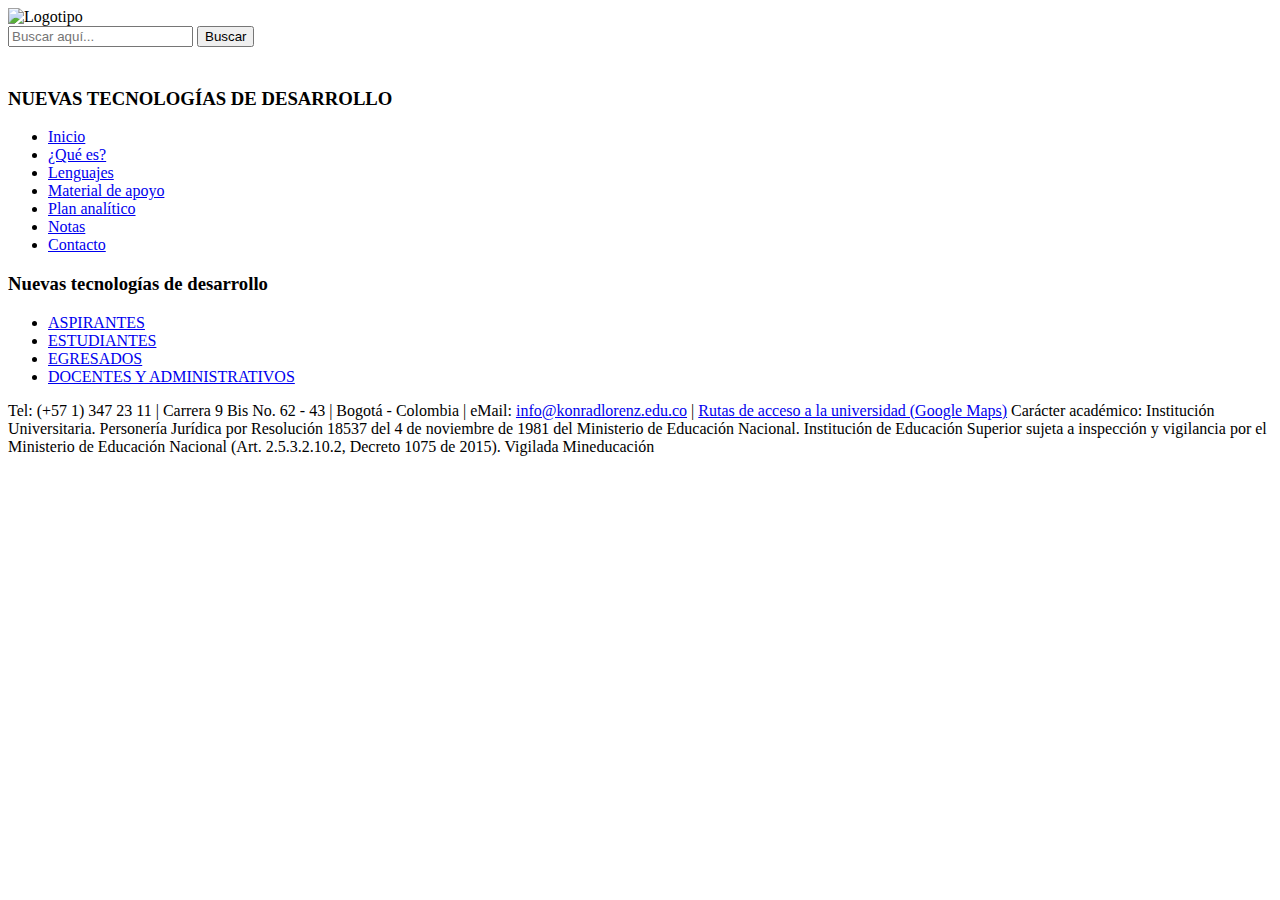
==== index.html @ 7e6c7536 "Pagina principal index" ====
<!DOCTYPE html>
<html>
	<head>
		<meta charset = "utf-8">
		<title>Document</title>
		
		<link rel="stylesheet" type="text/css" href="css/estilos.css">
		<link rel="stylesheet" type="text/css" href="css/estilos.css" media="screen" />


	</head>
	<body>
		

	<header>
		
		<div>
			<img src="logo.jpg" width="230" alt="Logotipo">	
		</div>
		<form id="searchform">
				<input type="text" placeholder="Buscar aqu&iacute;..." required>
				<button type="submit">Buscar</button>
		</form>
		<h3 id="ti", s>
				<br>
			    NUEVAS TECNOLOGÍAS DE DESARROLLO
								
		</h3>
		
	

		<nav>
		<ul>
			<li><a href="index.html">Inicio</a></li>
			<li><a href="institucion.html">¿Qué es?</a></li>
			<li><a href="programas.html">Lenguajes</a></li>
			<li><a href="costo.html">Material de apoyo</a></li>
			<li><a href="admision.html">Plan analítico</a></li>
            <li><a href="financiacion.html">Notas</a></li>			
			<li><a href="contacto.html">Contacto</a></li>			
		</ul>
		</nav>
	</header>
	<section class="main">

		<section class="articles">
			
			
			<article>
					<h3>Nuevas tecnologías de desarrollo</h3>
					
					</h3>
					
				</article>
		



			
			
		</section>
			<aside>
				<ul id="bar">
					<li> <a href="admision.html"> ASPIRANTES</a>   </li>
					<li> <a href="programas.html"> ESTUDIANTES</a>   </li>
					<li> <a href="programas.html"> EGRESADOS</a>   </li>
					<li> <a href="#"> DOCENTES Y ADMINISTRATIVOS</a>   </li>
				
				</ul>	
			</aside>

	</section>
	<footer>
		<p1>
				Tel: (+57 1) 347 23 11 |
				Carrera 9 Bis No. 62 - 43 |
				Bogotá - Colombia |
				eMail: <a href="#">info@konradlorenz.edu.co</a> |
				 <a href="#">Rutas de acceso a la universidad (Google Maps)</a> 
				Carácter académico: Institución Universitaria. Personería Jurídica por Resolución 18537 del 4 de noviembre de 1981 del Ministerio de Educación Nacional. Institución de Educación Superior sujeta a inspección y vigilancia por el Ministerio de Educación Nacional (Art. 2.5.3.2.10.2, Decreto 1075 de 2015).
				Vigilada Mineducación
		</p1>
	</footer>

	</body>
	</html>
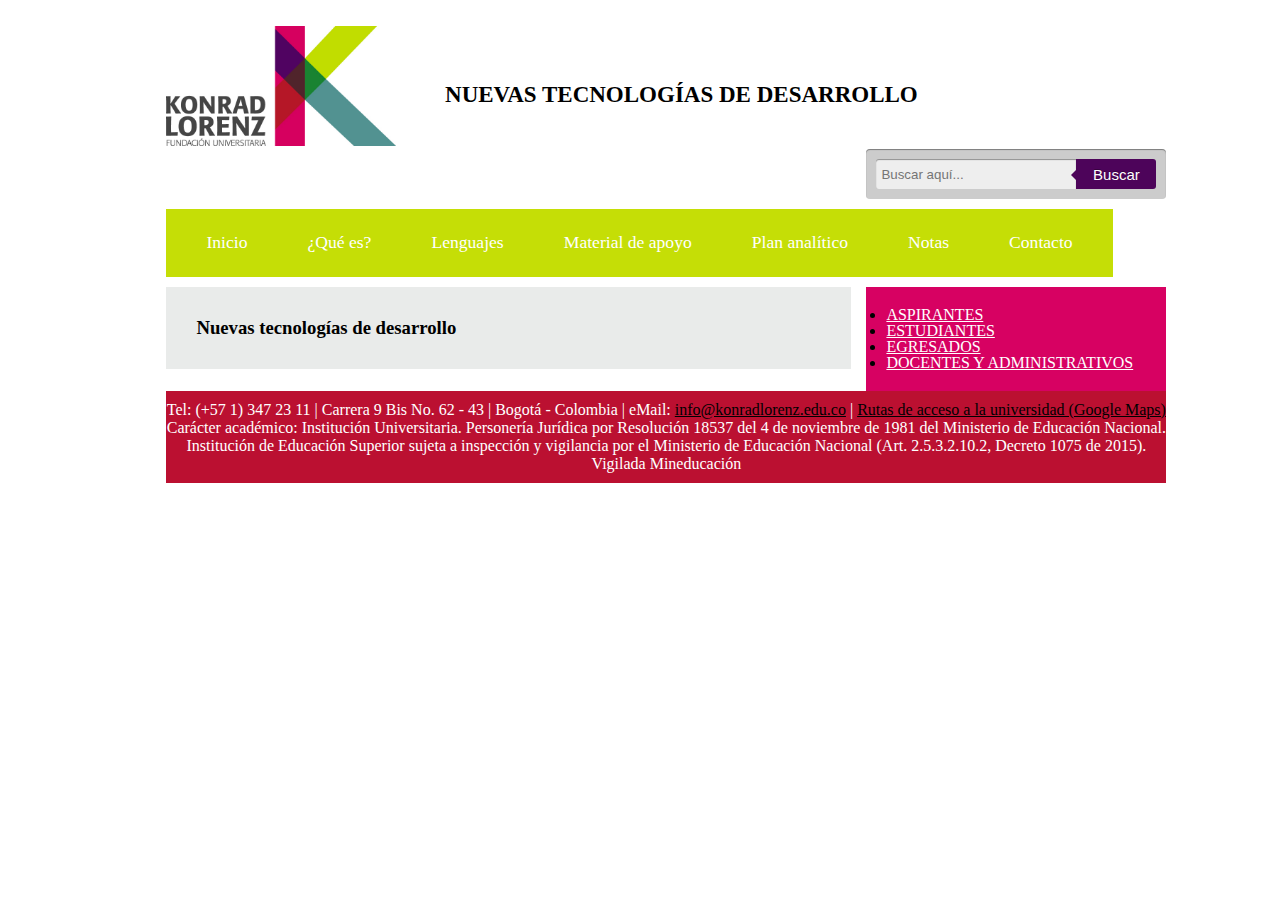
==== commit 8dfe6683: "Estilos" ====
--- a/index.html
+++ b/index.html
@@ -32,11 +32,11 @@
 		<nav>
 		<ul>
 			<li><a href="index.html">Inicio</a></li>
-			<li><a href="institucion.html">¿Qué es?</a></li>
-			<li><a href="programas.html">Lenguajes</a></li>
-			<li><a href="costo.html">Material de apoyo</a></li>
-			<li><a href="admision.html">Plan analítico</a></li>
-            <li><a href="financiacion.html">Notas</a></li>			
+			<li><a href="quees.html">¿Qué es?</a></li>
+			<li><a href="Lenguajes.html">Lenguajes</a></li>
+			<li><a href="Materialdeapoyo.html">Material de apoyo</a></li>
+			<li><a href="plananalitico.html">Plan analítico</a></li>
+            <li><a href="notas.html">Notas</a></li>			
 			<li><a href="contacto.html">Contacto</a></li>			
 		</ul>
 		</nav>
--- a/css/estilos.css
+++ b/css/estilos.css
@@ -0,0 +1,329 @@
+*{
+    margin: 0;
+    padding: 0;
+}
+body{
+    background-image: url("logo.jpg");
+    background-color:white;
+}
+header, .main, footer{
+    width:90%;
+    max-width: 1000px;
+    margin:2% 13%;
+}
+div, #searchform {
+
+    float: left;
+}
+#ti {
+    color: black;
+    text-align: center;
+    font-size: 23px;
+    padding-top: 3%;
+    padding-right: 20%;
+}
+
+div{
+    margin: 3%;
+}
+.main, footer{
+
+    background: rgba(242, 245, 244, 0.856);
+    width:90%;
+    max-width: 1000px;
+    margin:2% 13%;
+}
+
+.main{
+    background-color: rgba(0, 0, 0, 0.856);
+}
+
+header nav{
+    background: #C5DE06;
+    overflow: hidden;
+    float: left;
+    padding: 1%;
+    margin-bottom: 1%;
+    margin-top: 1%;
+    
+
+}
+header nav ul {
+    list-style: none
+        
+    
+}
+header nav ul li {
+    float:left;
+}
+header nav ul li a {
+padding: 15px 30px;
+display: block;
+color: white;
+text-decoration: none;
+font-size: 110%;
+}
+
+
+header nav ul li a:hover {
+    background: rgb(212, 231, 43);
+}
+
+.main .articles {
+    width:68.5%;
+    margin-right: 1.5%;
+    float:left;   
+}
+.main .articles article{
+    padding: 20px;
+    background: rgba(229, 231, 230, 0.849);
+    margin-bottom: 20px;
+}
+.main .articles #mm {
+ padding: 20px;
+background: #519190;
+ margin-bottom: 20px;
+}
+.main .articles article h3, h4, p{
+    padding: 10px;
+}
+.cont{
+    color: white;
+}
+p{
+    text-align: justify;
+}
+h4{
+    color:#4D045A;
+}
+
+
+h4 ul {
+    padding: 10px;
+
+}
+
+
+#bar  {
+    width: 30%;
+    background:#D70162;
+    float: left;
+    padding: 20px;
+    margin: 0px;
+    box-sizing:border-box;
+    
+}
+#bar a {
+    color: white;
+}
+
+footer{
+    background:#BB1031;
+    color: white;
+    clear: both;
+    padding: 10px 0px;
+    text-align: center;
+
+}
+
+footer a {
+    color: black;
+}
+
+#searchform {
+    width: 280px;
+	height:30px;
+    padding: 1%;
+	margin:0% 70%;
+    background: #ccc;
+    border-radius: 4px;
+    box-shadow: 0 1px 1px rgba(0,0,0,.4) inset, 0 2px 0 rgba(255,255,255,.5);
+    
+}
+#searchform input {
+    width: 190px;
+	height:20px;
+    padding: 5px;
+    float: left;
+    border: 0;
+    background: #eee;
+    border-radius: 3px 0 0 3px;
+	box-shadow: 0 1px 1px rgba(0,0,0,.4) inset;
+}
+#searchform input:focus {
+    outline: 0;
+	height:21px;
+    background: #fff;
+    box-shadow: 0 0 2px rgba(0,0,0,.8) inset;
+}
+#searchform input:-webkit-input-placeholder {
+    color: #999;
+    font-weight: normal;
+    font-style: italic;
+ }
+ #searchform input:-moz-placeholder {
+    color: #999;
+    font-weight: normal;
+    font-style: italic;
+}
+
+#searchform input:-ms-input-placeholder {
+    color: #999;
+    font-weight: normal;
+    font-style: italic;
+}    
+#searchform button {
+    position: relative;
+    float: right;
+    border: 0;
+    cursor: pointer;
+    height: 30px;
+    width: 80px;
+    font-size:15px;
+    color: #fff;
+    background: #4D045A;
+    border-radius: 0 3px 3px 0;
+    text-shadow: 0 -1px 0 rgba(0, 0 ,0, .3);
+} 
+#searchform button:hover{
+    background: #2672e0;
+}	
+#searchform button:active,
+#searchform button:focus{
+    background: #2672e0;
+}
+#searchform button:before { /* flecha */
+    content: '';
+    position: absolute;
+    border-width: 8px 8px 8px 0;
+    border-style: solid solid solid none;
+    border-color: transparent #4D045A transparent;
+    top: 8px;
+    left: -5px;
+}
+#searchform button:hover:before{
+    border-right-color: #2672e0;
+}
+#searchform button:focus:before{
+    border-right-color: #2672e0;
+}
+    
+div, span, applet, object, iframe,h5, h6, p, blockquote, pre, abbr, acronym, address, big, cite, code, del, dfn, em, font, img, ins, kbd, q, s, samp, small, strike, strong, sub, sup, tt, var, dd, dl, dt, li, ol, ul, fieldset, form, label, legend, table, caption, tbody, tfoot, thead, tr, th, td {
+	margin: 0;
+	padding: 0;
+	border: 0;
+	font-weight: inherit;
+	font-style: inherit;
+	font-size: 100%;
+	line-height: 1;
+	font-family: inherit;
+	text-align: left;
+	vertical-align: baseline;
+}
+table {
+	border-collapse: collapse;
+	border-spacing: 0px;
+}
+table {
+	margin: 15px 0px;
+	border-collapse: separate;
+	empty-cells: show;
+	border-spacing: 1px;
+	caption-side: bottom;
+	table-layout: auto;
+}
+table {
+	width: 100%;
+	max-width: 690px;
+	display: block;
+	clear: both;
+	font-size: 0.9em;
+	margin-bottom: 1.5em;
+}
+.itemnode {
+	width: 100%;
+	height: auto;
+	display: block;
+	padding: 10px 0 10px 0;
+	border-bottom: 1px dotted #AAAAAA;
+	margin-top: 10px;
+	margin-bottom: 10px;
+}
+#content .padding {
+	padding: 0 10px 10px 10px;
+}
+#content {
+	float: right;
+	width: 100%;
+	margin: 0 0 20px 0;
+}
+#content {
+	width: 720px;
+}
+.wrapper {
+	width: 100%;
+	max-width: 960px;
+	margin: 0px auto;
+}
+
+[lang] {
+	font-style: italic;
+}
+tbody, tr {
+	width: 100% !important;
+}
+.filatitulo {
+	width: 100%;
+}
+.filaimpar {
+	width: 100%;
+}
+.filapar {
+	width: 100%;
+}
+td {
+	padding: 5px;
+}
+.filapar td {
+	width: auto;
+	height: auto;
+	padding: 10px;
+	background-color: rgba(185, 197, 22, 0.904);
+}
+a {
+	color: #007fff;
+}
+
+.aa{
+    color: black;
+}
+.filaimpar td {
+	width: auto;
+	height: auto;
+	padding: 10px;
+	background-color: rgba(218, 236, 22, 0.671);
+}
+th {
+	padding: 5px 10px;
+	font-weight: bold;
+	text-align: center;
+}
+.filatitulo th {
+	width: auto;
+	height: auto;
+	padding: 10px;
+	background-color: rgb(197, 222, 6);
+	text-align: left;
+	color: #fff;
+}
+.Porque {
+    color:rgb(107, 11, 126); 
+    
+}
+.main .articles article ul li, ol li{
+    line-height: 23px;
+}
+#requisitos {
+    color: black;
+    font-size: 17px;
+}--- a/css/estilos.css
+++ b/css/estilos.css
@@ -0,0 +1,329 @@
+*{
+    margin: 0;
+    padding: 0;
+}
+body{
+    background-image: url("logo.jpg");
+    background-color:white;
+}
+header, .main, footer{
+    width:90%;
+    max-width: 1000px;
+    margin:2% 13%;
+}
+div, #searchform {
+
+    float: left;
+}
+#ti {
+    color: black;
+    text-align: center;
+    font-size: 23px;
+    padding-top: 3%;
+    padding-right: 20%;
+}
+
+div{
+    margin: 3%;
+}
+.main, footer{
+
+    background: rgba(242, 245, 244, 0.856);
+    width:90%;
+    max-width: 1000px;
+    margin:2% 13%;
+}
+
+.main{
+    background-color: rgba(0, 0, 0, 0.856);
+}
+
+header nav{
+    background: #C5DE06;
+    overflow: hidden;
+    float: left;
+    padding: 1%;
+    margin-bottom: 1%;
+    margin-top: 1%;
+    
+
+}
+header nav ul {
+    list-style: none
+        
+    
+}
+header nav ul li {
+    float:left;
+}
+header nav ul li a {
+padding: 15px 30px;
+display: block;
+color: white;
+text-decoration: none;
+font-size: 110%;
+}
+
+
+header nav ul li a:hover {
+    background: rgb(212, 231, 43);
+}
+
+.main .articles {
+    width:68.5%;
+    margin-right: 1.5%;
+    float:left;   
+}
+.main .articles article{
+    padding: 20px;
+    background: rgba(229, 231, 230, 0.849);
+    margin-bottom: 20px;
+}
+.main .articles #mm {
+ padding: 20px;
+background: #519190;
+ margin-bottom: 20px;
+}
+.main .articles article h3, h4, p{
+    padding: 10px;
+}
+.cont{
+    color: white;
+}
+p{
+    text-align: justify;
+}
+h4{
+    color:#4D045A;
+}
+
+
+h4 ul {
+    padding: 10px;
+
+}
+
+
+#bar  {
+    width: 30%;
+    background:#D70162;
+    float: left;
+    padding: 20px;
+    margin: 0px;
+    box-sizing:border-box;
+    
+}
+#bar a {
+    color: white;
+}
+
+footer{
+    background:#BB1031;
+    color: white;
+    clear: both;
+    padding: 10px 0px;
+    text-align: center;
+
+}
+
+footer a {
+    color: black;
+}
+
+#searchform {
+    width: 280px;
+	height:30px;
+    padding: 1%;
+	margin:0% 70%;
+    background: #ccc;
+    border-radius: 4px;
+    box-shadow: 0 1px 1px rgba(0,0,0,.4) inset, 0 2px 0 rgba(255,255,255,.5);
+    
+}
+#searchform input {
+    width: 190px;
+	height:20px;
+    padding: 5px;
+    float: left;
+    border: 0;
+    background: #eee;
+    border-radius: 3px 0 0 3px;
+	box-shadow: 0 1px 1px rgba(0,0,0,.4) inset;
+}
+#searchform input:focus {
+    outline: 0;
+	height:21px;
+    background: #fff;
+    box-shadow: 0 0 2px rgba(0,0,0,.8) inset;
+}
+#searchform input:-webkit-input-placeholder {
+    color: #999;
+    font-weight: normal;
+    font-style: italic;
+ }
+ #searchform input:-moz-placeholder {
+    color: #999;
+    font-weight: normal;
+    font-style: italic;
+}
+
+#searchform input:-ms-input-placeholder {
+    color: #999;
+    font-weight: normal;
+    font-style: italic;
+}    
+#searchform button {
+    position: relative;
+    float: right;
+    border: 0;
+    cursor: pointer;
+    height: 30px;
+    width: 80px;
+    font-size:15px;
+    color: #fff;
+    background: #4D045A;
+    border-radius: 0 3px 3px 0;
+    text-shadow: 0 -1px 0 rgba(0, 0 ,0, .3);
+} 
+#searchform button:hover{
+    background: #2672e0;
+}	
+#searchform button:active,
+#searchform button:focus{
+    background: #2672e0;
+}
+#searchform button:before { /* flecha */
+    content: '';
+    position: absolute;
+    border-width: 8px 8px 8px 0;
+    border-style: solid solid solid none;
+    border-color: transparent #4D045A transparent;
+    top: 8px;
+    left: -5px;
+}
+#searchform button:hover:before{
+    border-right-color: #2672e0;
+}
+#searchform button:focus:before{
+    border-right-color: #2672e0;
+}
+    
+div, span, applet, object, iframe,h5, h6, p, blockquote, pre, abbr, acronym, address, big, cite, code, del, dfn, em, font, img, ins, kbd, q, s, samp, small, strike, strong, sub, sup, tt, var, dd, dl, dt, li, ol, ul, fieldset, form, label, legend, table, caption, tbody, tfoot, thead, tr, th, td {
+	margin: 0;
+	padding: 0;
+	border: 0;
+	font-weight: inherit;
+	font-style: inherit;
+	font-size: 100%;
+	line-height: 1;
+	font-family: inherit;
+	text-align: left;
+	vertical-align: baseline;
+}
+table {
+	border-collapse: collapse;
+	border-spacing: 0px;
+}
+table {
+	margin: 15px 0px;
+	border-collapse: separate;
+	empty-cells: show;
+	border-spacing: 1px;
+	caption-side: bottom;
+	table-layout: auto;
+}
+table {
+	width: 100%;
+	max-width: 690px;
+	display: block;
+	clear: both;
+	font-size: 0.9em;
+	margin-bottom: 1.5em;
+}
+.itemnode {
+	width: 100%;
+	height: auto;
+	display: block;
+	padding: 10px 0 10px 0;
+	border-bottom: 1px dotted #AAAAAA;
+	margin-top: 10px;
+	margin-bottom: 10px;
+}
+#content .padding {
+	padding: 0 10px 10px 10px;
+}
+#content {
+	float: right;
+	width: 100%;
+	margin: 0 0 20px 0;
+}
+#content {
+	width: 720px;
+}
+.wrapper {
+	width: 100%;
+	max-width: 960px;
+	margin: 0px auto;
+}
+
+[lang] {
+	font-style: italic;
+}
+tbody, tr {
+	width: 100% !important;
+}
+.filatitulo {
+	width: 100%;
+}
+.filaimpar {
+	width: 100%;
+}
+.filapar {
+	width: 100%;
+}
+td {
+	padding: 5px;
+}
+.filapar td {
+	width: auto;
+	height: auto;
+	padding: 10px;
+	background-color: rgba(185, 197, 22, 0.904);
+}
+a {
+	color: #007fff;
+}
+
+.aa{
+    color: black;
+}
+.filaimpar td {
+	width: auto;
+	height: auto;
+	padding: 10px;
+	background-color: rgba(218, 236, 22, 0.671);
+}
+th {
+	padding: 5px 10px;
+	font-weight: bold;
+	text-align: center;
+}
+.filatitulo th {
+	width: auto;
+	height: auto;
+	padding: 10px;
+	background-color: rgb(197, 222, 6);
+	text-align: left;
+	color: #fff;
+}
+.Porque {
+    color:rgb(107, 11, 126); 
+    
+}
+.main .articles article ul li, ol li{
+    line-height: 23px;
+}
+#requisitos {
+    color: black;
+    font-size: 17px;
+}